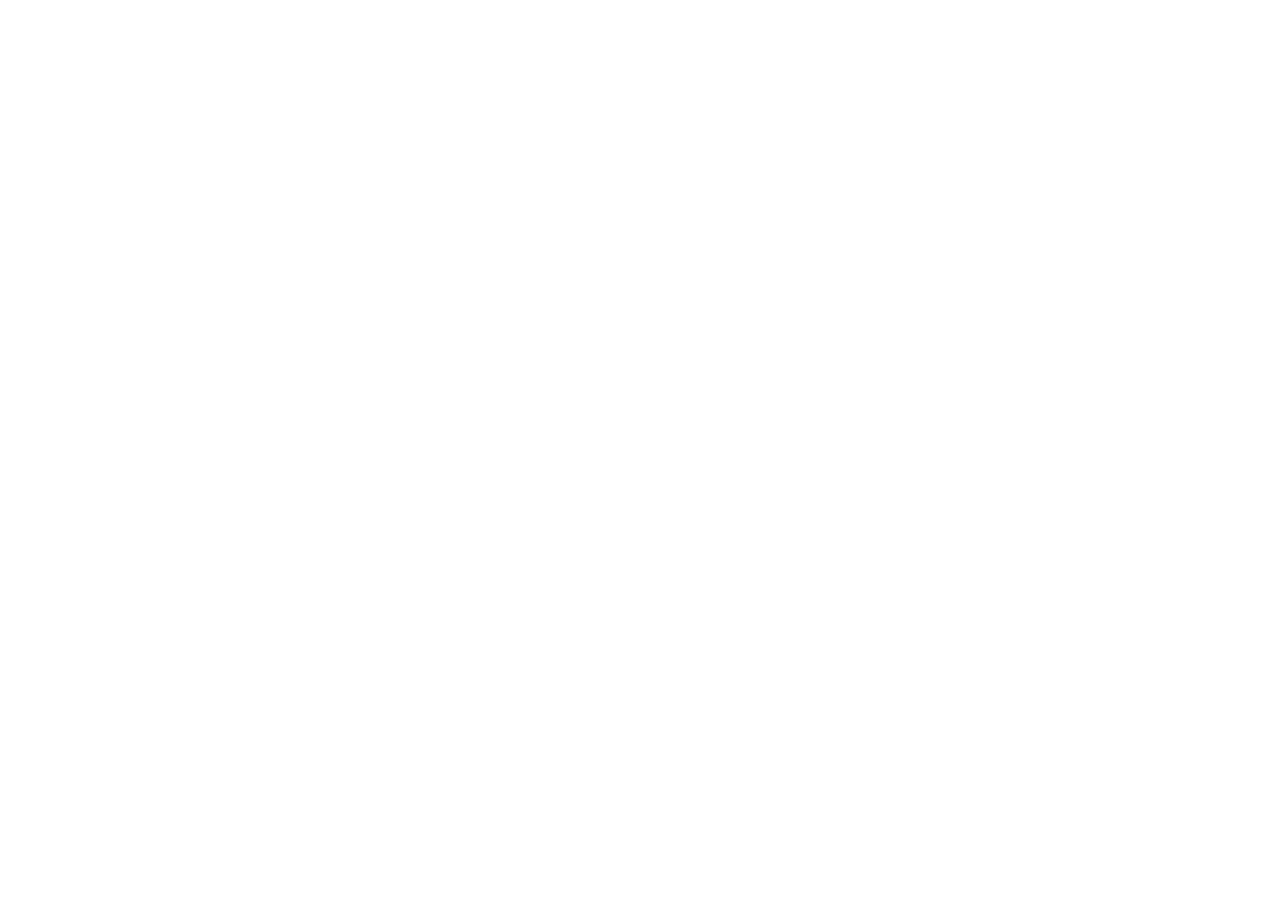
==== index.html @ 537395eb "Updates" ====
<!doctype html><html lang="en"><head><meta charset="utf-8"/><link rel="icon" href="/techstore/favicon.ico"/><meta name="viewport" content="width=device-width,initial-scale=1"/><meta name="theme-color" content="#000000"/><meta name="description" content="Web site created using create-react-app"/><link rel="apple-touch-icon" href="/techstore/logo192.png"/><link rel="manifest" href="/techstore/manifest.json"/><title>React App</title><script defer="defer" src="/techstore/static/js/main.f6a150c0.js"></script><link href="/techstore/static/css/main.b44ba2f2.css" rel="stylesheet"></head><body><noscript>You need to enable JavaScript to run this app.</noscript><div id="root"></div></body></html>
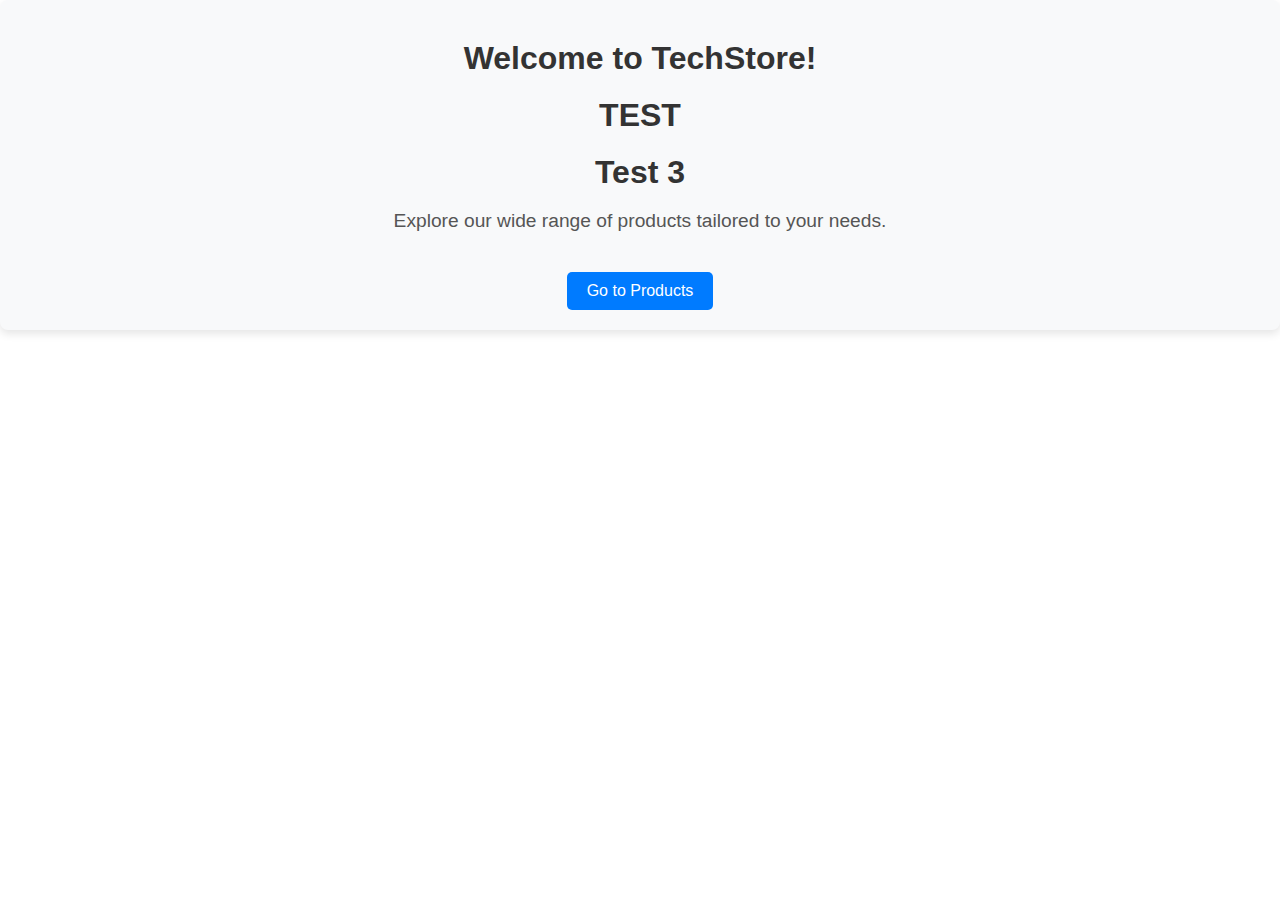
==== commit 547e5d4a: "Updates" ====
--- a/index.html
+++ b/index.html
@@ -1 +1 @@
-<!doctype html><html lang="en"><head><meta charset="utf-8"/><link rel="icon" href="/techstore/favicon.ico"/><meta name="viewport" content="width=device-width,initial-scale=1"/><meta name="theme-color" content="#000000"/><meta name="description" content="Web site created using create-react-app"/><link rel="apple-touch-icon" href="/techstore/logo192.png"/><link rel="manifest" href="/techstore/manifest.json"/><title>React App</title><script defer="defer" src="/techstore/static/js/main.f6a150c0.js"></script><link href="/techstore/static/css/main.b44ba2f2.css" rel="stylesheet"></head><body><noscript>You need to enable JavaScript to run this app.</noscript><div id="root"></div></body></html>+<!doctype html><html lang="en"><head><meta charset="utf-8"/><link rel="icon" href="/favicon.ico"/><meta name="viewport" content="width=device-width,initial-scale=1"/><meta name="theme-color" content="#000000"/><meta name="description" content="Web site created using create-react-app"/><link rel="apple-touch-icon" href="/logo192.png"/><link rel="manifest" href="/manifest.json"/><title>React App</title><script defer="defer" src="/static/js/main.5c456302.js"></script><link href="/static/css/main.b44ba2f2.css" rel="stylesheet"></head><body><noscript>You need to enable JavaScript to run this app.</noscript><div id="root"></div></body></html>--- a/static/css/main.b44ba2f2.css
+++ b/static/css/main.b44ba2f2.css
@@ -0,0 +1,2 @@
+body{-webkit-font-smoothing:antialiased;-moz-osx-font-smoothing:grayscale;font-family:-apple-system,BlinkMacSystemFont,Segoe UI,Roboto,Oxygen,Ubuntu,Cantarell,Fira Sans,Droid Sans,Helvetica Neue,sans-serif;margin:0}code{font-family:source-code-pro,Menlo,Monaco,Consolas,Courier New,monospace}.product-list{background-color:#f8f8f8;padding:20px}.product-list h2{color:#333;font-size:2em;margin-bottom:30px;text-align:center}.product-list ul{display:flex;flex-wrap:wrap;justify-content:space-around;list-style:none;padding:0}.product-item{background-color:#fff;border:1px solid #ddd;border-radius:8px;box-shadow:0 2px 5px #0000001a;margin:10px;padding:15px;text-align:center;transition:box-shadow .3s ease-in-out;width:250px}.product-item:hover{box-shadow:0 4px 15px #0003}.product-item h2{color:#555;font-size:1.5em;margin:10px 0}.product-image{border-radius:8px;height:auto;margin-bottom:15px;max-width:100%}.product-item p{color:#777;margin:10px 0}.product-price{color:#e74c3c;font-size:1.2em;font-weight:700}.logo-image{height:40px;width:auto}.cart-container{padding:20px}.cart-list{list-style-type:none;padding:0}.cart-item{align-items:center;border:1px solid #e0e0e0;display:flex;justify-content:space-between;margin-bottom:10px;padding:10px}.cart-item span{margin:0 10px}.register-container{align-items:center;background-color:#f9f9f9;display:flex;height:100vh;justify-content:center}.register-card{background:#fff;border-radius:8px;box-shadow:0 0 10px #0000001a;max-width:400px;padding:20px;width:100%}.register-header{margin-bottom:20px;text-align:center}.register-title{font-size:24px;margin-bottom:10px}.register-form{display:flex;flex-direction:column}.form-group{margin-bottom:15px}.form-label{font-weight:700;margin-bottom:5px}.form-input{padding:10px}.form-check{margin-bottom:15px}.form-check-input{margin-right:10px}.form-check-label{align-items:center;display:flex}.terms-link{color:#007bff;text-decoration:none}.terms-link:hover{text-decoration:underline}.register-button{background-color:#007bff;border:none;border-radius:4px;color:#fff;cursor:pointer;padding:10px;transition:background-color .3s}.register-button:hover{background-color:#0056b3}.register-footer{margin-top:20px;text-align:center}.login-link{color:#007bff;text-decoration:none}.login-link:hover{text-decoration:underline}.login-container{align-items:center;background-color:#f5f5f5;display:flex;justify-content:center;min-height:100vh}.login-card{background-color:#fff;border-radius:8px;box-shadow:0 4px 8px #0000001a;max-width:400px;padding:2rem;width:100%}.login-title{font-size:1.5rem;margin-bottom:1.5rem;text-align:center}.login-form{display:flex;flex-direction:column}.form-group{margin-bottom:1.5rem}.form-label{margin-bottom:.5rem}.form-label-text{font-size:1rem;font-weight:500}.form-input{border:1px solid #ccc;border-radius:4px;padding:.75rem;width:100%}.form-check{align-items:center;display:flex;margin-bottom:1.5rem}.form-check-input{margin-right:.5rem}.form-check-label{font-size:.875rem}.login-button{background-color:#007bff;border:none;border-radius:4px;color:#fff;cursor:pointer;font-size:1rem;padding:.75rem}.login-button:hover{background-color:#0056b3}.register-link{font-size:.875rem;margin-top:1rem;text-align:center}.register-link-text{color:#007bff;text-decoration:none}.register-link-text:hover{text-decoration:underline}.profile-container{align-items:center;background-color:#f5f5f5;display:flex;justify-content:center;min-height:100vh}.profile-card{background-color:#fff;border-radius:8px;box-shadow:0 4px 8px #0000001a;max-width:400px;padding:2rem;text-align:center;width:100%}.profile-header{margin-bottom:1.5rem}.profile-icon{border-radius:50%}.profile-name{font-size:1.5rem;margin-top:1rem}.profile-actions{display:flex;justify-content:space-around;margin-top:1.5rem}.profile-action{color:#007bff;font-size:1rem;font-weight:500;text-decoration:none}.profile-action:hover{text-decoration:underline}.home-container{background-color:#f8f9fa;border-radius:8px;box-shadow:0 4px 8px #0000001a;padding:20px;text-align:center}.welcome-message{color:#333;font-size:2rem;margin-bottom:10px}.info-text{color:#555;font-size:1.2rem;margin-bottom:20px}.product-button{background-color:#007bff;border:none;border-radius:5px;color:#fff;cursor:pointer;font-size:1rem;padding:10px 20px;transition:background-color .3s ease}.product-button:hover{background-color:#0056b3}.ordernow-container{background-color:#f9f9f9;border-radius:8px;box-shadow:0 0 10px #0000001a;margin:0 auto;max-width:800px;padding:20px}.product-summary{margin-bottom:20px}.product-summary label{display:block;font-weight:700;margin-bottom:10px}.product-summary select{border:1px solid #ddd;border-radius:4px;margin-bottom:10px;padding:10px;width:100%}.product-summary img.product-image{border-radius:4px;height:auto;margin-bottom:10px;max-width:100%}.product-summary p{margin:5px 0}form{display:flex;flex-direction:column}input[type=number],input[type=tel],input[type=text],input[type=url]{border:1px solid #ddd;border-radius:4px;box-sizing:border-box;margin-top:5px;padding:10px;width:100%}input[type=number]{-webkit-appearance:textfield;appearance:textfield}input[type=number]::-webkit-inner-spin-button,input[type=number]::-webkit-outer-spin-button{-webkit-appearance:none;margin:0}button{background-color:#28a745;border:none;border-radius:4px;color:#fff;cursor:pointer;font-size:16px;margin-top:20px;padding:10px}button:hover{background-color:#218838}.min-h-screen{align-items:center;display:flex;justify-content:center;min-height:100vh}.bg-green-400{background-color:#d4edda}.bg-white{background-color:#fff}.rounded{border-radius:4px}.shadow-md{box-shadow:0 4px 6px #0000001a}.text-green-900{color:#155724}.payment-container{background-color:#fff;border-radius:8px;box-shadow:0 4px 10px #0000001a;margin:0 auto;max-width:800px;padding:20px}.payment-container h1{color:#333}.order-summary,.payment-container h1{margin-bottom:20px;text-align:center}.order-summary p{color:#555;font-size:18px;font-weight:700}.qr-code{align-items:center;display:flex;flex-direction:column;margin-top:20px}.qr-code p{color:#555;margin-top:10px}.qr-code button{background-color:#28a745;border:none;border-radius:4px;color:#fff;cursor:pointer;font-size:16px;margin-top:15px;padding:10px 20px}.qr-code button:hover{background-color:#218838}.upi-link{margin-top:20px;text-align:center}.upi-link a{color:#007bff;text-decoration:none}.upi-link a:hover{text-decoration:underline}.upi-link button{background-color:#007bff;border:none;border-radius:4px;color:#fff;cursor:pointer;font-size:16px;margin-top:15px;padding:10px 20px}.upi-link button:hover{background-color:#0056b3}.card,.container{margin-top:20px}.card{border:1px solid #ddd;border-radius:8px;box-shadow:0 2px 4px #0000001a;overflow:hidden}.card-img-top{height:auto;width:100%}.text-center{text-align:center}h2{color:#333;margin:20px 0}
+/*# sourceMappingURL=main.b44ba2f2.css.map*/